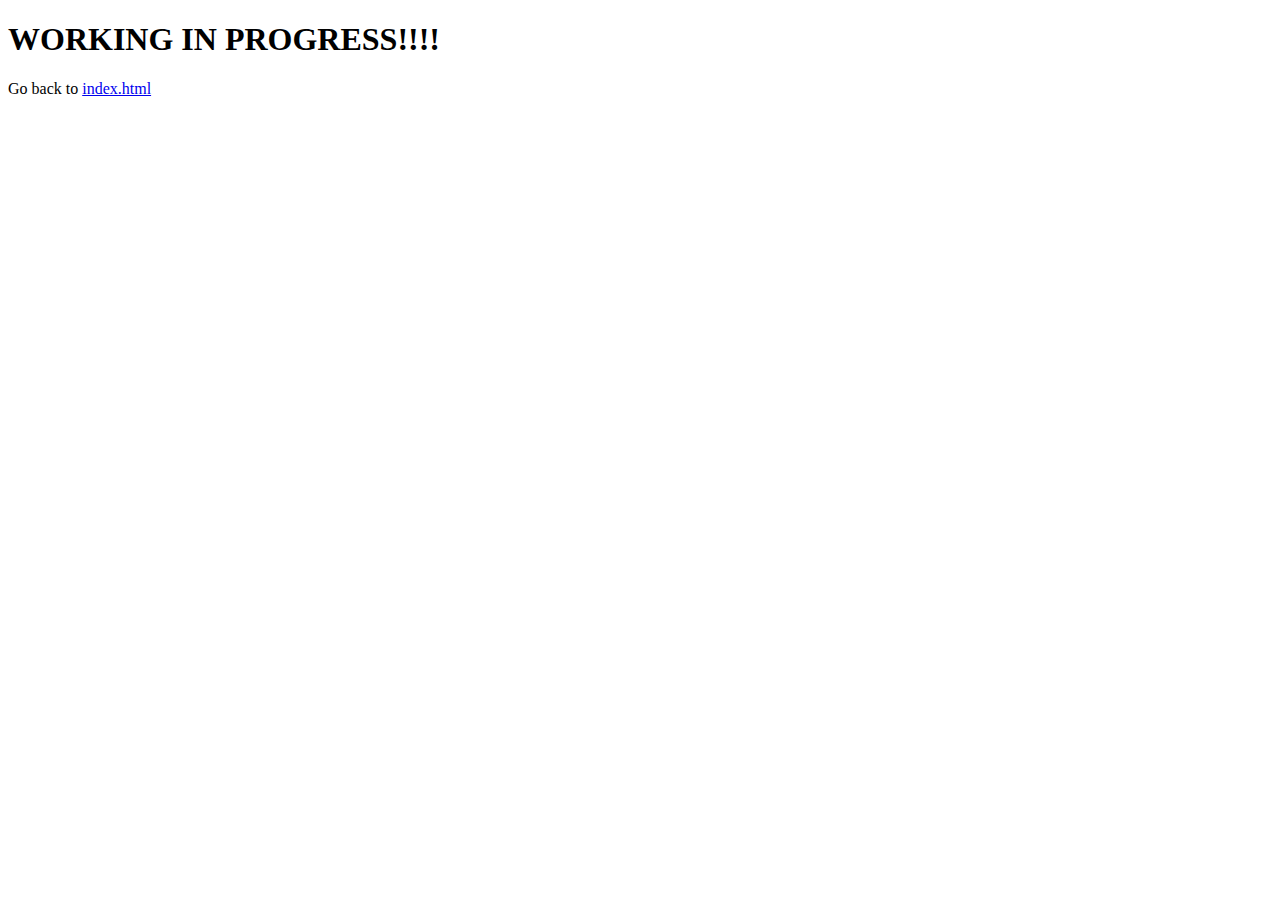
==== link.html @ 17127e86 "Add activity code" ====
<!DOCTYPE html>
<html>
<head>
	<meta charset="utf-8">
	<meta name="viewport" content="width=device-width, initial-scale=1">
	<title></title>
</head>
<body>
	<h1>WORKING IN  PROGRESS!!!!</h1>
	<p>Go back to <a href="./index.html">index.html</a></p>

</body>
</html>
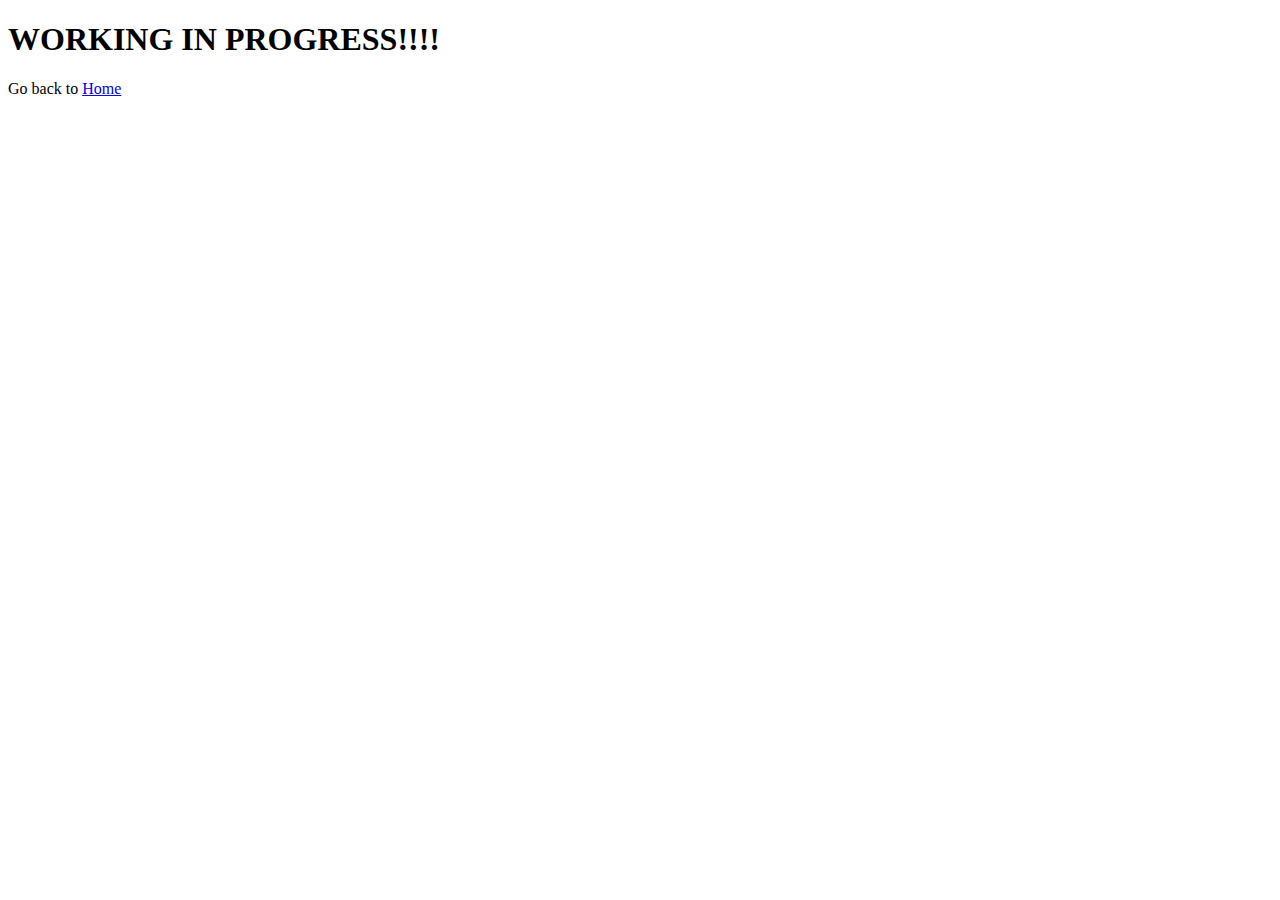
==== commit ac93391a: "Add activity code" ====
--- a/link.html
+++ b/link.html
@@ -7,7 +7,7 @@
 </head>
 <body>
 	<h1>WORKING IN  PROGRESS!!!!</h1>
-	<p>Go back to <a href="./index.html">index.html</a></p>
+	<p>Go back to <a href="./index.html">Home</a></p>
 
 </body>
 </html>